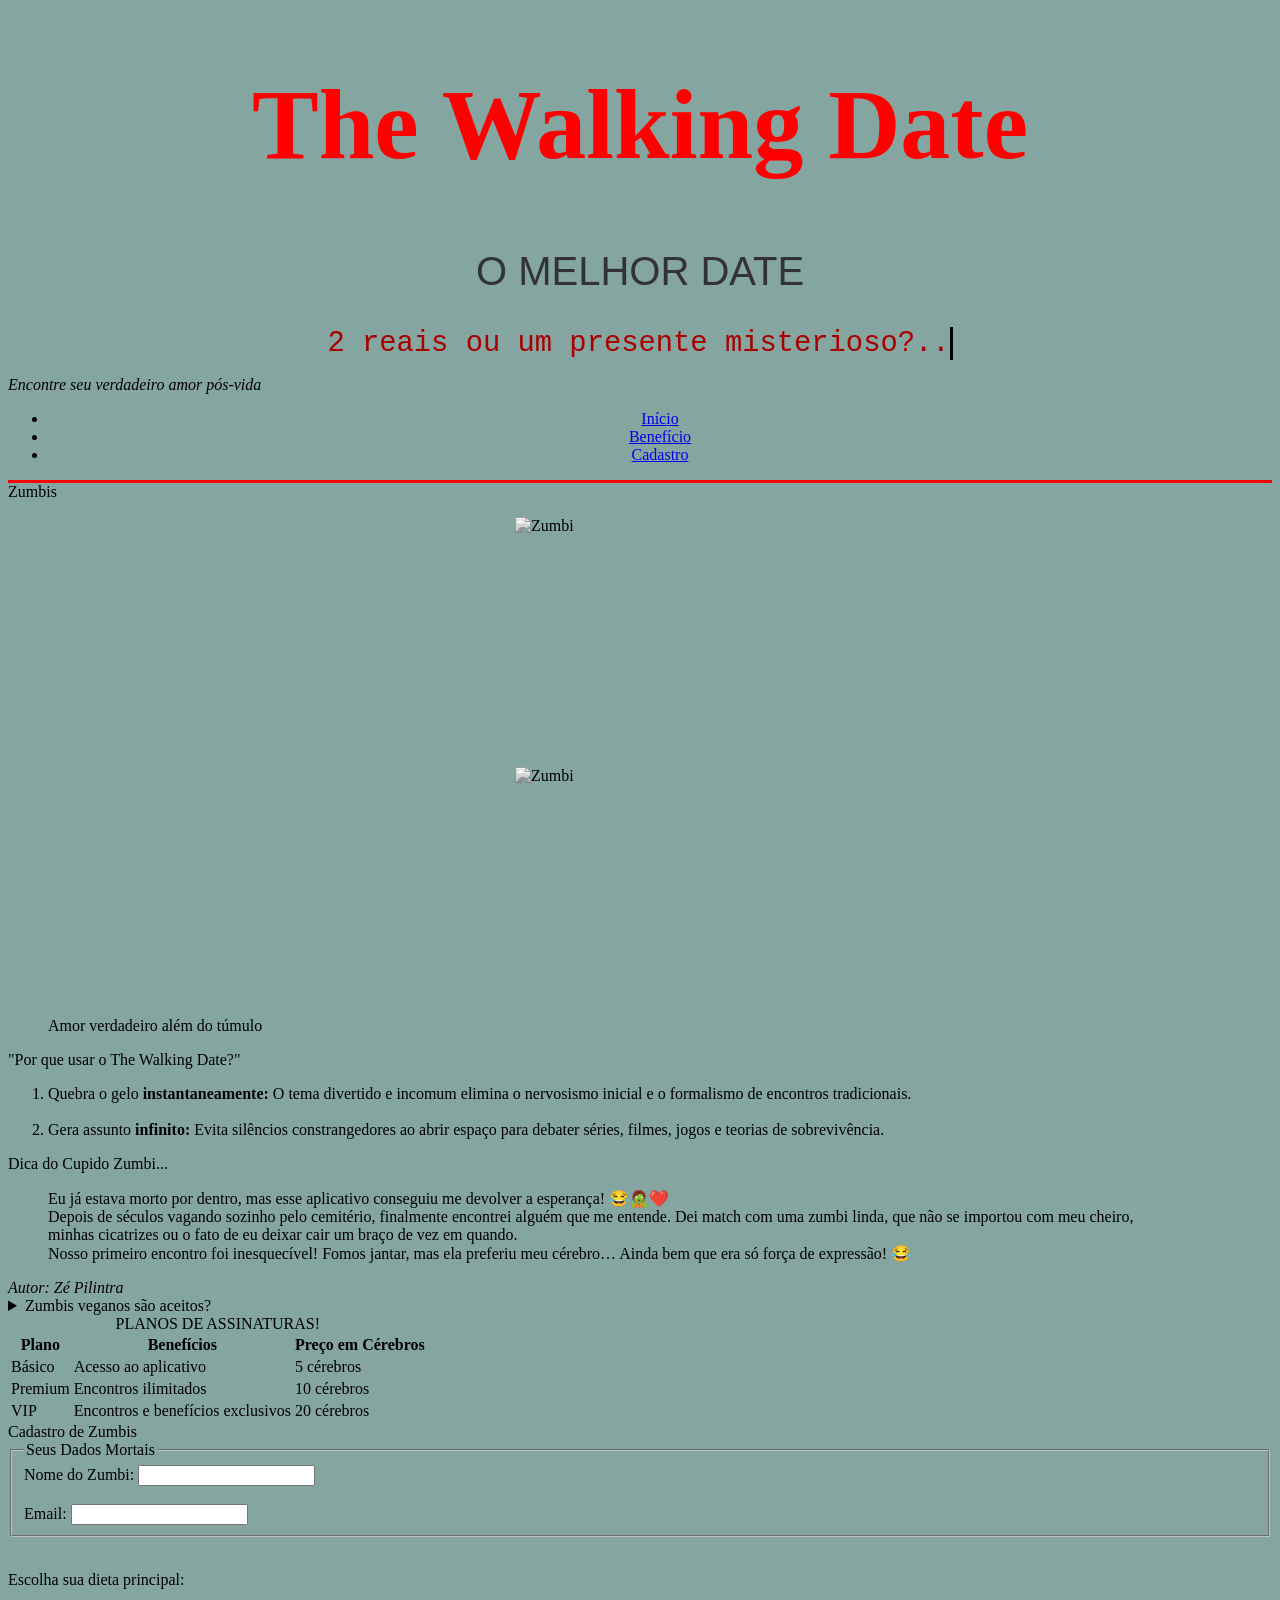
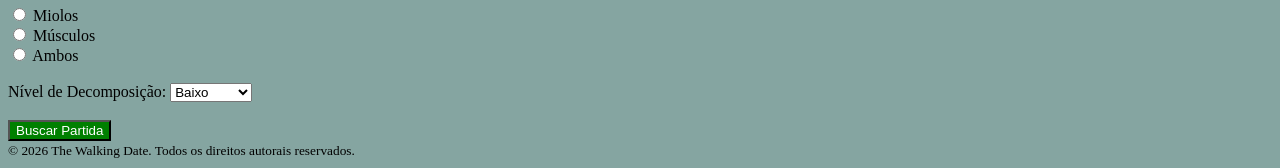
==== Aulas-Html/TheWalkingDate.html @ 7c26eb23 "larguei mão" ====
<!DOCTYPE html>
<html lang="pt-br">
<head>
    <meta charset="UTF-8">
    <meta name="viewport" content="width=device-width, initial-scale=1.0">
    <title>The Walking Dead </title>

    <link rel="stylesheet" href="style.css">

</head>
<body>
    <header>
        <h1>The Walking Date</h1>
        <h2 class="titulo-animado">O MELHOR DATE</h2>
        <h3>2 reais ou um presente misterioso?...</h3>
        <p><em>Encontre seu verdadeiro amor pós-vida</em></p> 
        <nav>
            <ul>
                <li><a href="Início">Início</a></li>
                <li><a href="Benefícios">Benefício</a></li>
                <li><a href="Cadastro">Cadastro</a></li>
            </ul>
        </nav>
    </header>

        <main>
            <section id="Boas-Vindas">
                <h>Zumbis</h>
                    <figure>
                        <img src="https://img.magnific.com/vetores-gratis/ilustracao-de-zumbi-assustador-de-personagem-de-halloween-isolada_24911-109845.jpg?semt=ais_hybrid&w=740&q=80"
                        alt="Zumbi">
                         <img id="img2" src="https://encrypted-tbn0.gstatic.com/images?q=tbn:ANd9GcTZVHP5_4u7bdWkZ9w7viDg6yqs4vFI09_9pWPsjdfCe3hQguuaqaIiw67B&s=10"
                        alt="Zumbi" >
                            <figcaption>Amor verdadeiro além do túmulo</figcaption>
                    </figure>
            </section>

            <section id="Benefícios">
                    <h>"Por que usar o The Walking Date?"</h>
                    <ol>
                        <li>Quebra o gelo <strong>instantaneamente:</strong> O tema divertido e incomum elimina o nervosismo inicial e o formalismo de encontros tradicionais.</li>
                    <br>
                        <li>Gera assunto <strong>infinito:</strong> Evita silêncios constrangedores ao abrir espaço para debater séries, filmes, jogos e teorias de sobrevivência.</li>
                        
                    </ol> 
            </section>
            <aside>
                <h>
                    Dica do Cupido Zumbi...
                </h>
            </aside>

            <section id="depoimentos">
                <blockquote> 
                    Eu já estava morto por dentro, mas esse aplicativo conseguiu me devolver a esperança! 😂🧟❤️

                <br> Depois de séculos vagando sozinho pelo cemitério, finalmente encontrei alguém que me entende. Dei match com uma zumbi linda, que não se importou com meu cheiro,
                <br> minhas cicatrizes ou o fato de eu deixar cair um braço de vez em quando.

                <br>Nosso primeiro encontro foi inesquecível! Fomos jantar, mas ela preferiu meu cérebro… Ainda bem que era só força de expressão! 😂

                </blockquote>
                <cite>
                    Autor: Zé Pilintra
                </cite>
            </section>

            <section id="faq">
                <details>
                    <summary>
                        Zumbis veganos são aceitos?
                    </summary>
                    <p>Sim, Zumbis veganos são sempre aceitos.</p> 
                </details>
            </section>

            <section id="planos">
                <table>
                    <caption>
                        PLANOS DE ASSINATURAS!
                    </caption>

                    <!-- 19. Estrutura da Tabela -->
                    <thead>
                        <tr>
                            <th>Plano</th>
                            <th>Benefícios</th>
                            <th>Preço em Cérebros</th>
                        </tr>
                    </thead>

                    <tbody>
                        <tr>
                            <td>Básico</td>
                            <td>Acesso ao aplicativo</td>
                            <td>5 cérebros</td>
                        </tr>

                        <tr>
                            <td>Premium</td>
                            <td>Encontros ilimitados</td>
                            <td>10 cérebros</td>
                        </tr>

                        <tr>
                            <td>VIP</td>
                            <td>Encontros e benefícios exclusivos</td>
                            <td>20 cérebros</td>
                        </tr>
                    </tbody>
                </table>
                
            </section>

            <section id="Cadastro">

                <!-- 20. Seção de Cadastro -->
                <h>Cadastro de Zumbis</h>

                <form action="#" method="POST">

                    <!-- 21. Agrupamento de Campos -->
                    <fieldset>
                        <legend>Seus Dados Mortais</legend>

                        <!-- 22. Campos de Texto e Email -->
                        <label for="nome">Nome do Zumbi:</label>
                        <input type="text" id="nome" name="nome">

                        <br><br>

                        <label for="email">Email:</label>
                        <input type="email" id="email" name="email">

                    </fieldset>

                    <br>

                    <!-- 23. Opções de Dieta -->
                    <p>Escolha sua dieta principal:</p>

                    <input type="radio" id="miolos" name="dieta" value="miolos">
                    <label for="miolos">Miolos</label>

                    <br>

                    <input type="radio" id="musculos" name="dieta" value="musculos">
                    <label for="musculos">Músculos</label>

                    <br>

                    <input type="radio" id="ambos" name="dieta" value="ambos">
                    <label for="ambos">Ambos</label>

                    <br><br>

                    <!-- 24. Opções de Decomposição -->
                    <label for="decomposicao">Nível de Decomposição:</label>

                    <select id="decomposicao" name="decomposicao">
                        <option value="baixo">Baixo</option>
                        <option value="medio">Médio</option>
                        <option value="alto">Alto</option>
                        <option value="avancado">Avançado</option>
                    </select>

                    <br><br>

                    <!-- 25. Botão -->
                    <button type="submit" style="background-color: green; color: white;">Buscar Partida</button>

                </form>

            </section>


        </main>

        <!-- 25. Rodapé -->
        <footer>
            <small>
                &copy; 2026 The Walking Date. Todos os direitos autorais reservados.
            </small>
        </footer>


        </main>

</body>
</html>
---- Aulas-Html/style.css ----
h1 { 
        color: rgb(255, 0, 0);
        font-family: Verdana;
        font-size: 100px;
        text-align: center;
        }

    img {
        display: block;
        margin:auto;
        width: 250px;
        height: 250px;
        filter: grayscale(100%);
        }
    
    img:hover {
        filter:grayscale(0%)
    }
    
    #img2:hover {
         transition: opacity 0.3s ease;
         opacity: 0;
        }
        
    h2 {
    font-family:  verdana;
    color: rgb(0, 0, 0);
    font-size: 50px;
    text-align: center; 
    position: relative; 
    left: -50vw; 
    clip-path: inset(0 100% 0 0);
    opacity: 0;
    
    animation: deslizarETexto 1.5s cubic-bezier(0.25, 1, 0.5, 1) forwards;
        }

    @keyframes deslizarETexto {
    to {
        
        left: 0;
        clip-path: inset(0 0 0 0);
        opacity: 1;
    }
}

.titulo-animado {
    font: 2.5rem sans-serif;
    color: #333;
    text-align: center;
    position: relative;
    left: -50vw; 
    clip-path: inset(0 100% 0 0);
    opacity: 0;
    animation: deslizarETexto 1.5s cubic-bezier(0.25, 1, 0.5, 1) forwards;
}

@keyframes deslizarETexto {
    to { left: 0; clip-path: inset(0 0 0 0); opacity: 1; }
}

/* --- Seu H3 com Efeito de Digitação --- */
h3 {
    font: 1.8rem monospace;
    color: #a80000;
    
    /* Centraliza o bloco na tela e mantém ele firme no meio */
    display: block;
    margin: 15px auto 0 auto; 
    text-align: left; /* O texto interno alinha à esquerda da caixa centralizada */
    
    white-space: nowrap;
    overflow: hidden;
    border-right: 3px solid #000000;
    
    /* Estado inicial: largura zero e invisível */
    width: 0;
    opacity: 0;
    
    /* Animações sincronizadas */
    animation: 
        aparecer 0s 1.5s forwards,
        digitar 3s steps(36) 1.5s forwards, /* 36 passos para as 36 letras */
        piscar 0.75s step-end infinite;
}

@keyframes aparecer {
    to { opacity: 1; }
}

@keyframes digitar {
    /* Abre exatamente a largura das 36 letras da sua frase, mantendo ela centralizada */
    to { width: 36ch; } 
}

@keyframes piscar {
    from, to { border-color: transparent }
    50% { border-color: #000000; }
}

body {
    background-color: rgba(0, 68, 59, 0.479);
}

nav {
    text-align: center;
    border-bottom: 3px solid red;
}
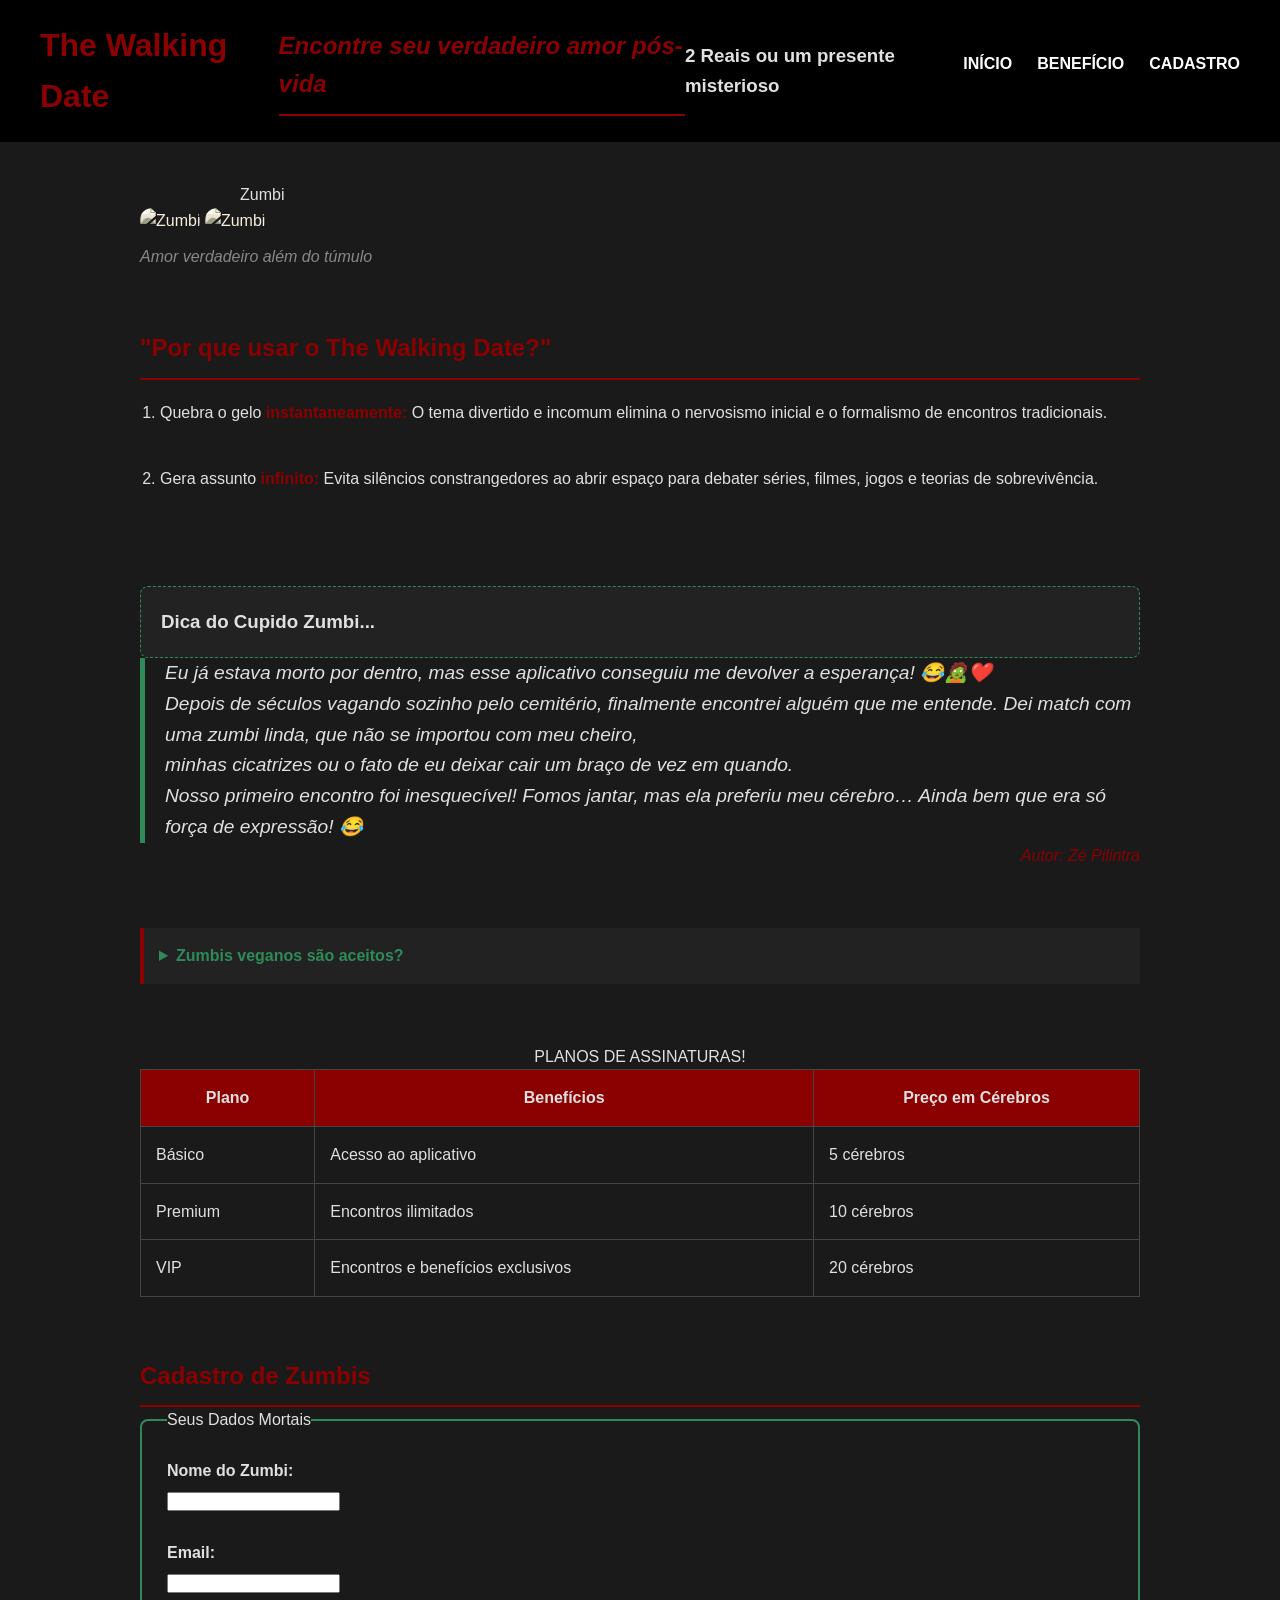
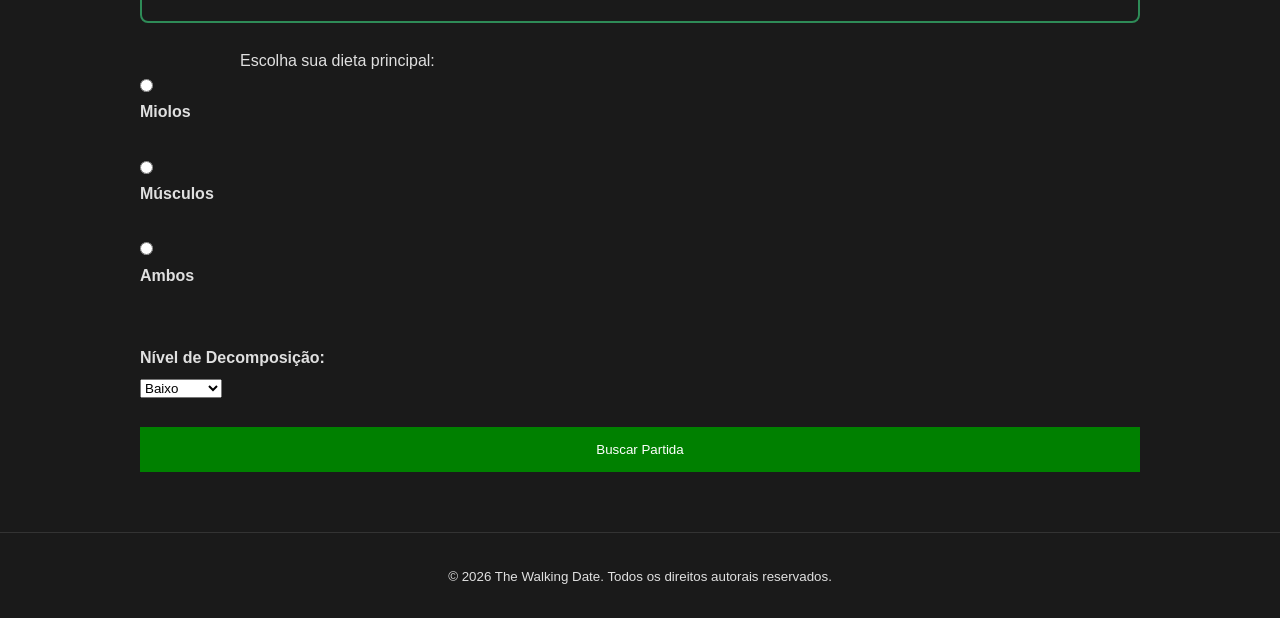
==== commit 528120c2: "larguei mão" ====
--- a/Aulas-Html/TheWalkingDate.html
+++ b/Aulas-Html/TheWalkingDate.html
@@ -4,16 +4,13 @@
     <meta charset="UTF-8">
     <meta name="viewport" content="width=device-width, initial-scale=1.0">
     <title>The Walking Dead </title>
-
     <link rel="stylesheet" href="style.css">
-
 </head>
-<body>
+<body id="fundo">
     <header>
         <h1>The Walking Date</h1>
-        <h2 class="titulo-animado">O MELHOR DATE</h2>
-        <h3>2 reais ou um presente misterioso?...</h3>
-        <p><em>Encontre seu verdadeiro amor pós-vida</em></p> 
+        <h2> <p><em>Encontre seu verdadeiro amor pós-vida</em> </p> </h2>
+        <h3> 2 Reais ou um presente misterioso </h3>
         <nav>
             <ul>
                 <li><a href="Início">Início</a></li>
@@ -25,18 +22,19 @@
 
         <main>
             <section id="Boas-Vindas">
-                <h>Zumbis</h>
+                <p> Zumbi </p>
+
                     <figure>
-                        <img src="https://img.magnific.com/vetores-gratis/ilustracao-de-zumbi-assustador-de-personagem-de-halloween-isolada_24911-109845.jpg?semt=ais_hybrid&w=740&q=80"
+                         <img src="https://img.magnific.com/vetores-gratis/ilustracao-de-zumbi-assustador-de-personagem-de-halloween-isolada_24911-109845.jpg?semt=ais_hybrid&w=740&q=80"
                         alt="Zumbi">
                          <img id="img2" src="https://encrypted-tbn0.gstatic.com/images?q=tbn:ANd9GcTZVHP5_4u7bdWkZ9w7viDg6yqs4vFI09_9pWPsjdfCe3hQguuaqaIiw67B&s=10"
-                        alt="Zumbi" >
-                            <figcaption>Amor verdadeiro além do túmulo</figcaption>
+                        alt="Zumbi" id="img2">
+                            <figcaption>Amor verdadeiro além do túmulo</figure>
                     </figure>
             </section>
 
             <section id="Benefícios">
-                    <h>"Por que usar o The Walking Date?"</h>
+                    <h2>"Por que usar o The Walking Date?"</h2>
                     <ol>
                         <li>Quebra o gelo <strong>instantaneamente:</strong> O tema divertido e incomum elimina o nervosismo inicial e o formalismo de encontros tradicionais.</li>
                     <br>
@@ -45,9 +43,9 @@
                     </ol> 
             </section>
             <aside>
-                <h>
+                <h3>
                     Dica do Cupido Zumbi...
-                </h>
+                </h3>
             </aside>
 
             <section id="depoimentos">
@@ -115,7 +113,7 @@
             <section id="Cadastro">
 
                 <!-- 20. Seção de Cadastro -->
-                <h>Cadastro de Zumbis</h>
+                <h2>Cadastro de Zumbis</h2>
 
                 <form action="#" method="POST">
 
--- a/Aulas-Html/style.css
+++ b/Aulas-Html/style.css
@@ -1,113 +1,308 @@
-    h1 { 
-        color: rgb(255, 0, 0);
-        font-family: Verdana;
-        font-size: 100px;
-        text-align: center;
-        }
-
-    img {
-        display: block;
-        margin:auto;
-        width: 250px;
-        height: 250px;
-        filter: grayscale(100%);
-        }
+*   {
+    margin: 0;
+    padding: 0;
+    box-sizing: border-box;
+    }
+
+    body
+    {
+    background-color: #1a1a1a; 
+    color: #e0e0e0;
+    font-family: 'Arial', sans-serif;
+    line-height: 1.6;    
+    }
+
+    :root 
+    {
+    --cor-zumbi: #2e8b57;
+    --cor-sangue: #8b0000;
+    }
+
+    header
+    {
+    background-color: #000000;
+    padding: 20px 40px;
+    display: flex;
+    justify-content: space-between;
+    align-items: center;
+    }
+
+    header h1
+    {
+    color: var(--cor-sangue);   
+    }
+
+    nav, ul
+    {
+    display: flex;
+    gap: 25px;
+    list-style: none; 
+    }
+
+    nav, a
+    {
+    text-decoration: none;
+    color: #ffffff;
+    font-weight: bold;
+    text-transform: uppercase;
+    transition: color 0.3s ease;
+    }
+
+    nav, a :hover
+    {
+    color: var(--cor-zumbi);
+    }
+
+    main
+    {
+    max-width: 1000px;
+    margin: 40px auto;
+    }
+
+    section
+    {
+    margin-bottom: 60px;
+    }
     
-    img:hover {
-        filter:grayscale(0%)
+    h2
+    {
+    color: var(--cor-sangue);
+    border-bottom: 2px solid var(--cor-sangue);
+    padding-bottom: 10px;
+    }
+
+    #boas-vindas 
+    {
+    text-align: center;
+    }
+
+    img
+    {
+    max-width: 100%;
+    height: auto;
+    border-radius: 12px;
+    filter: grayscale(80%) sepia(30%);
+    transition: filter 0.5s ease;
+    }
+
+    img:hover
+    {
+    filter:none;
+    }
+
+    figcaption
+    {
+    font-style: italic;
+    color: #888;
+    margin-top: 10px;
+    }
+
+    #beneficios
+    {
+    display: flex;
+    gap: 40px;
+    }
+
+    ol 
+    {
+    padding: 20px;
+    }
+
+    li
+    {
+    margin-bottom: 15px;
+    }
+
+    strong
+    {
+    color:var(--cor-sangue)
+    }
+
+    aside
+    {
+    background-color: #222222;
+    padding: 20px;
+    border-radius: 8px;
+    border: 1px dashed var(--cor-zumbi);
     }
     
-    #img2:hover {
-         transition: opacity 0.3s ease;
-         opacity: 0;
-        }
-        
-    h2 {
-    font-family:  verdana;
-    color: rgb(0, 0, 0);
-    font-size: 50px;
-    text-align: center; 
-    position: relative; 
-    left: -50vw; 
-    clip-path: inset(0 100% 0 0);
-    opacity: 0;
-    
-    animation: deslizarETexto 1.5s cubic-bezier(0.25, 1, 0.5, 1) forwards;
-        }
-
-    @keyframes deslizarETexto {
-    to {
-        
-        left: 0;
-        clip-path: inset(0 0 0 0);
-        opacity: 1;
-    }
-}
-
-.titulo-animado {
-    font: 2.5rem sans-serif;
-    color: #333;
-    text-align: center;
-    position: relative;
-    left: -50vw; 
-    clip-path: inset(0 100% 0 0);
-    opacity: 0;
-    animation: deslizarETexto 1.5s cubic-bezier(0.25, 1, 0.5, 1) forwards;
-}
-
-@keyframes deslizarETexto {
-    to { left: 0; clip-path: inset(0 0 0 0); opacity: 1; }
-}
-
-/* --- Seu H3 com Efeito de Digitação --- */
-h3 {
-    font: 1.8rem monospace;
-    color: #a80000;
-    
-    /* Centraliza o bloco na tela e mantém ele firme no meio */
+    blockquote
+    {
+    font-size: 1.2rem;
+    font-style: italic;
+    border-left: 5px solid var(--cor-zumbi);
+    padding-left: 20px;
+    }
+
+    cite
+    {
     display: block;
-    margin: 15px auto 0 auto; 
-    text-align: left; /* O texto interno alinha à esquerda da caixa centralizada */
-    
-    white-space: nowrap;
-    overflow: hidden;
-    border-right: 3px solid #000000;
-    
-    /* Estado inicial: largura zero e invisível */
-    width: 0;
-    opacity: 0;
-    
-    /* Animações sincronizadas */
-    animation: 
-        aparecer 0s 1.5s forwards,
-        digitar 3s steps(36) 1.5s forwards, /* 36 passos para as 36 letras */
-        piscar 0.75s step-end infinite;
-}
-
-@keyframes aparecer {
-    to { opacity: 1; }
-}
-
-@keyframes digitar {
-    /* Abre exatamente a largura das 36 letras da sua frase, mantendo ela centralizada */
-    to { width: 36ch; } 
-}
-
-@keyframes piscar {
-    from, to { border-color: transparent }
-    50% { border-color: #000000; }
-}
-
-body {
-    background-color: rgba(0, 68, 59, 0.479);
-}
-
-nav {
-    text-align: center;
-    border-bottom: 3px solid red;
-}
-
-
-  
-
-
+    text-align: right;
+    color: #8b0000;
+    }
+
+    table
+    {
+    width: 100%;
+    border-collapse: collapse;
+    }
+
+    th, td
+    {
+    border: 1px solid #444;
+    padding: 15px;
+    }
+
+    th
+    {
+    background-color: var(--cor-sangue);
+    }
+
+    fieldset
+    {
+    border: 2px solid var(--cor-zumbi);
+    padding: 25px;
+    border-radius: 8px;
+    }
+
+    button{
+
+  background-color: var(--cor-zumbi);
+  color: #ffffff;
+  padding: 15px 30px;
+  border: none;
+  cursor: pointer;
+  width: 100%;
+  transition: all var(--transicao-rapida);
+
+}
+
+button:hover{
+
+  background-color: var(--cor-sangue);
+
+}
+
+input[type="text"]:focus,
+input[type="email"]:focus,
+select:focus{
+
+  width: 100%;
+  padding: 10px;
+  margin-bottom: 20px;
+  border-radius: 4px;
+  background-color: var(--cor-input-fundo);
+  color: var(--cor-input-texto);
+  border: 1px solid #555;
+  outline: none;
+  border-color: var(--cor-zumbi);
+}
+
+label{
+
+  display: block;
+  margin-bottom: 5px;
+  font-weight: bold;
+
+}
+
+details{
+
+  background-color: #222;
+  padding: 15px;
+  margin-bottom: 10px;
+  border-left: 4px solid var(--cor-sangue);
+
+}
+
+summary{
+
+  cursor: pointer;
+  font-weight: bold;
+  color: var(--cor-zumbi);
+
+}
+
+details p{
+
+  margin-top: 15px;
+  color: #bbb;  
+
+}
+
+footer{
+
+  text-align: center;
+  padding: 30px;
+  margin-top: 40px;
+  border-top: 1px solid #333;
+
+}
+
+.botao-match{
+
+  --cor-botao: var(--cor-botao);
+  background-color: var(--cor-botao);
+  transition: all var(--transicao-rapida);
+
+}
+
+.botao-match:hover{
+
+  --cor-botao: var(--cor-sangue);
+
+}
+
+@media (min-width: 768px ){
+
+    :root{
+
+      --espaco-m: 24px;
+      --espaco-g: 42px;
+      width: auto;
+    }
+
+}
+
+@media (min-width:1024px){
+  p{
+    max-width: 800px;
+    margin: 0 auto;
+  }
+}
+
+@media (prefers-color-scheme: light){
+
+  :root{
+
+    --cor-fundo-base: #f4f4f9;
+    --cor-texto-base: #111111;
+    --cor-superficie: #ffffff;
+    --cor-borda: #cccccc;
+
+  }
+
+}
+html[data-theme='light']{
+
+    --cor-fundo-base: #f4f4f9;
+    --cor-texto-base: #111111;
+    --cor-superficie: #ffffff;
+    --cor-borda: #cccccc;
+    --cor-sangue: #cc0000;
+    --cor-zumbi: #006400;
+    --cor-input-fundo: #ffffff;
+    --cor-input-texto: #333333;
+
+}
+
+#btn-tema{
+
+  border-radius: var(--borda-arredondada);
+  padding: var(--espaco-p) var(--espaco-m);
+  position: fixed; bottom: 20px; right: 20px; z-index: 100;
+  background-color: var(--cor-texto-base);
+  color: var(--cor-fundo-base);
+
+
+}
